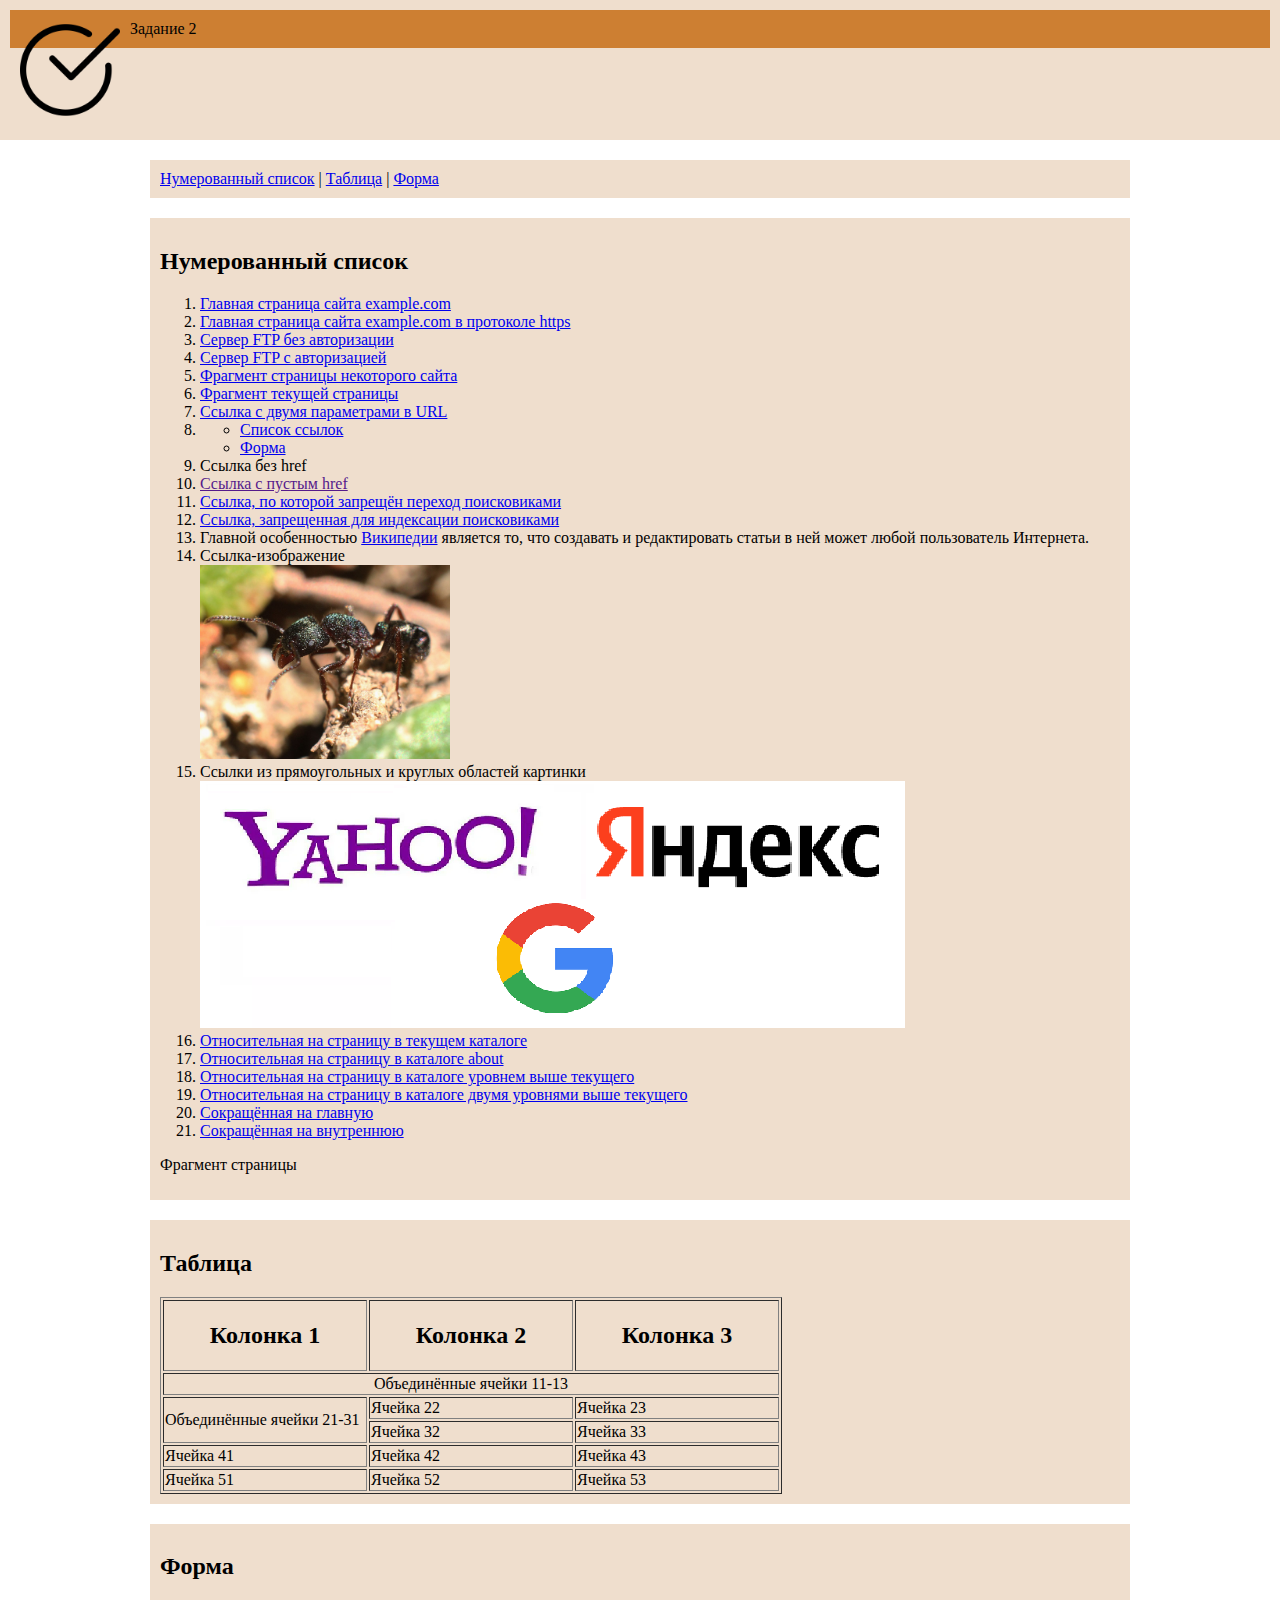
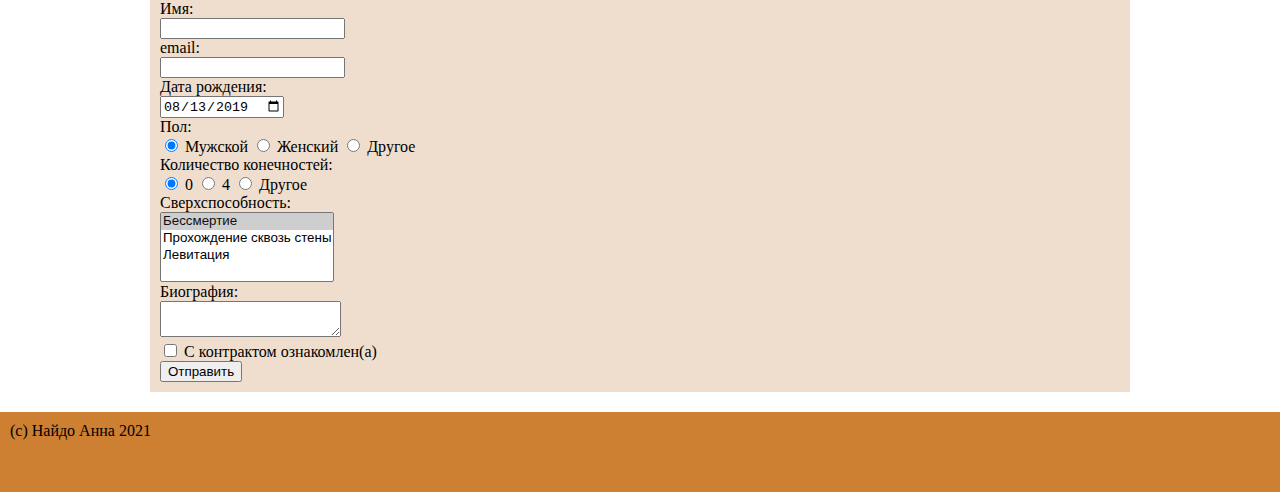
==== index.html @ ca18903a "Update index.html" ====
<!DOCTYPE html>

<html lang="ru">
 
  <head>
    <title>Задание 2</title>
  </head>
 
 <style>
   @import url("style.css");
 </style>

  <body style="margin:0;">
   
  <header>
    <div style="max-width:100%; margin:0 auto; background-color:#efdecd; padding: 10px; height:120px;">
       <img style="float:left; margin:10px; width:100px; height:100px;" src="img3.png" alt="Описание картинки для скрин-ридеров и поисковиков" />
       <div style="background-color:#cd7f32; padding:10px;">Задание 2</div>
    </div>
  </header>
   
<div style="max-width:960px; background-color:#efdecd; margin: 0 auto; margin-top:20px; padding:10px;">
   <nav><a href="#n1">Нумерованный список</a> | <a href="#n2">Таблица</a> | <a href="#n3">Форма</a></nav>
</div>
   
<div style="max-width:960px; background-color:#efdecd; margin: 0 auto; margin-top:20px; padding:10px;">
    <h2 id = "n1">Нумерованный список</h2>
    <ol>
      <li><a href="http://example.com">Главная страница сайта example.com</a></li>
      <li><a href="https://example.com">Главная страница сайта example.com в протоколе https</a></li>
      <li><a href="ftp://tavalik.ru/Temp/file.txt">Сервер FTP без авторизации</a></li>
      <li><a href="ftp://user:pass123@tavalik.ru/Temp/file.txt">Сервер FTP с авторизацией</a></li>
      <li><a href="http://example.com#p1">Фрагмент страницы некоторого сайта</a></li>
      <li><a href="#p2">Фрагмент текущей страницы</a></li>
      <li><a href="http://www.onlinestore.com?product=socks&color=black">Ссылка с двумя параметрами в URL</a></li>
      <li>
        <ul>
          <li><a href="#n1" title="список ссылок">Список ссылок</a></li>
          <li><a href="#n3" title="форма">Форма</a></li>
        </ul>
      </li>
      <li><a>Ссылка без href</a></li>
      <li><a href="">Ссылка с пустым href</a></li>
      <li><a href="http://example.com" rel="nofollow">Ссылка, по которой запрещён переход поисковиками</a></li>
      <li><noindex><a href="http://example.com">Ссылка, запрещенная для индексации поисковиками</a></noindex></li>
      <li>Главной особенностью <a href="https://ru.wikipedia.org/wiki/">Википедии</a> является то, что создавать и редактировать статьи в ней может любой пользователь Интернета.</li>
      <li>Ссылка-изображение<br />
          <a href="https://en.wikipedia.org/wiki/Green-head_ant" target="_blank"><img src="img1.jpg" alt="Зеленоголовый муравей" style="width: 250px;" /></a></li>
      <li>Cсылки из прямоугольных и круглых областей картинки<br />
          <img src="img2.png" alt="searching" style="width: 705px;" usemap="#map">
          <map name="map">
          <area shape="rect" coords="23,22,337,101" href="https://www.yahoo.com/" alt="Yahoo" target="_blank">
          <area shape="rect" coords="393,26,689,97" href="https://yandex.ru/" alt="Yandex" target="_blank">
          <area shape="circle" coords="356,175,59" href="https://www.google.ru/" alt="Google" target="_blank">
      </map></li>
      <li><a href="Page.html">Относительная на страницу в текущем каталоге</a></li>
      <li><a href="about/Page.html">Относительная на страницу в каталоге about</a></li>
      <li><a href="../Page.html">Относительная на страницу в каталоге уровнем выше текущего</a></li>
      <li><a href="../../Page.html">Относительная на страницу в каталоге двумя уровнями выше текущего</a></li>
      <li><a href="/">Сокращённая на главную</a></li>
      <li><a href="/info">Сокращённая на внутреннюю</a></li>
    </ol>
    
    <p id="p2">Фрагмент страницы</p>
</div>
   
<div style="max-width:960px; background-color:#efdecd; margin: 0 auto; margin-top:20px; padding:10px;">
    <h2 id="n2">Таблица</h2>
    <table border="1">
      <tr>
        <th width="200"><h2>Колонка 1</h2></th>
        <th width="200"><h2>Колонка 2</h2></th>
        <th width="200"><h2>Колонка 3</h2></th>
      </tr>
      <tr>
        <td colspan="3" align="center">Объединённые ячейки 11-13</td>
      </tr>
      <tr>
        <td rowspan="2">Объединённые ячейки 21-31</td>
        <td>Ячейка 22</td>
        <td>Ячейка 23</td>
      </tr>
      <tr>
        <td>Ячейка 32</td>
        <td>Ячейка 33</td>
      </tr>
      <tr>
        <td>Ячейка 41</td>
        <td>Ячейка 42</td>
        <td>Ячейка 43</td>
      </tr>
      <tr>
        <td>Ячейка 51</td>
        <td>Ячейка 52</td>
        <td>Ячейка 53</td>
      </tr>
    </table>
    
</div>
   
<div style="max-width:960px; background-color:#efdecd; margin: 0 auto; margin-top:20px; padding:10px;">
    <h2 id="n3">Форма</h2>

    <form action="/"
      method="POST">

      <label>
        Имя:<br />
        <input name="field-name-1"
          value="" />
      </label><br />

      <label>
        email:<br />
        <input name="field-email"
          value=""
          type="email" />
      </label><br />

      <label>
        Дата рождения:<br />
        <input name="field-date"
          value="2019-08-13"
          type="date" />
      </label><br />
      
      Пол:<br />
      <label><input type="radio" checked="checked"
        name="radio-group-1" value="Значение1" />
        Мужской</label>
      <label><input type="radio"
        name="radio-group-1" value="Значение1" />
        Женский</label>
      <label><input type="radio"
        name="radio-group-1" value="Значение2" />
        Другое</label><br />
      
      Количество конечностей:<br />
      <label><input type="radio" checked="checked"
        name="radio-group-2" value="Значение1" />
        0</label>
      <label><input type="radio"
        name="radio-group-2" value="Значение2" />
        4</label>
      <label><input type="radio"
        name="radio-group-2" value="Значение2" />
        Другое</label><br />
      
      <label>
        Сверхспособность:
        <br />
        <select name="field-name-4[]"
          multiple="multiple">
          <option value="Значение1" selected="selected">Бессмертие</option>
          <option value="Значение2">Прохождение сквозь стены</option>
          <option value="Значение3">Левитация</option>
        </select>
      </label><br />

      <label>
        Биография:<br />
        <textarea name="field-name-2"></textarea>
      </label><br />

      <label><input type="checkbox"
        name="check-1" />
        С контрактом ознакомлен(а)</label><br />

      <input type="submit" value="Отправить" />
    </form>
 </div>

  </body>
 
 <footer>
  <div style="width:100%; background-color:#cd7f32; margin-top:20px; padding: 10px; height:60px;">(с) Найдо Анна 2021</div>
 </footer>

</html>
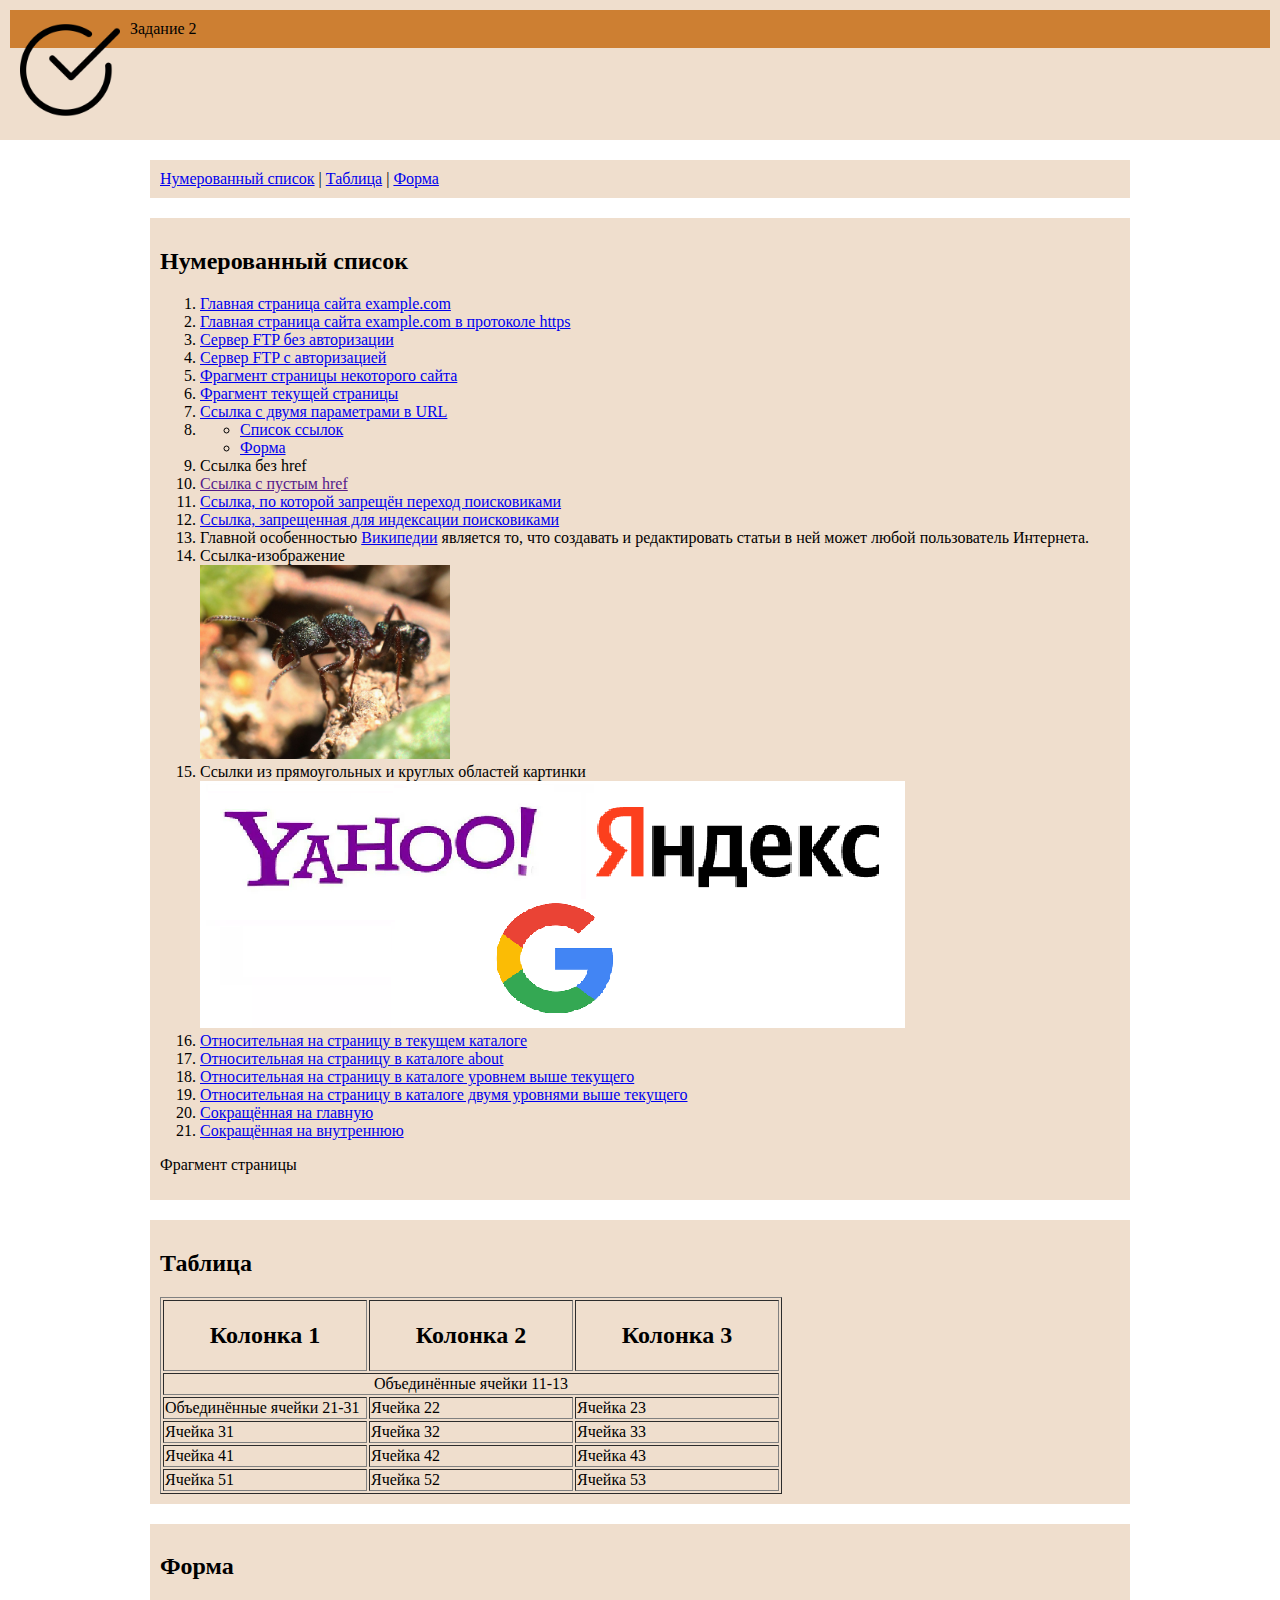
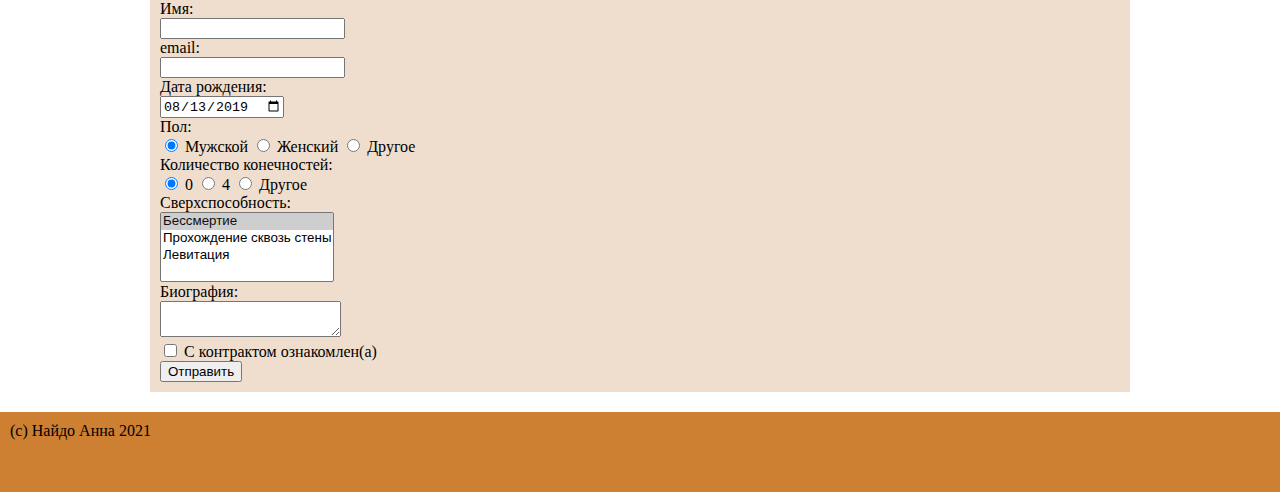
==== commit f320ebfd: "Update index.html" ====
--- a/index.html
+++ b/index.html
@@ -76,11 +76,12 @@
         <td colspan="3" align="center">Объединённые ячейки 11-13</td>
       </tr>
       <tr>
-        <td rowspan="2">Объединённые ячейки 21-31</td>
+        <td>Объединённые ячейки 21-31</td>
         <td>Ячейка 22</td>
         <td>Ячейка 23</td>
       </tr>
       <tr>
+        <td>Ячейка 31</td>
         <td>Ячейка 32</td>
         <td>Ячейка 33</td>
       </tr>
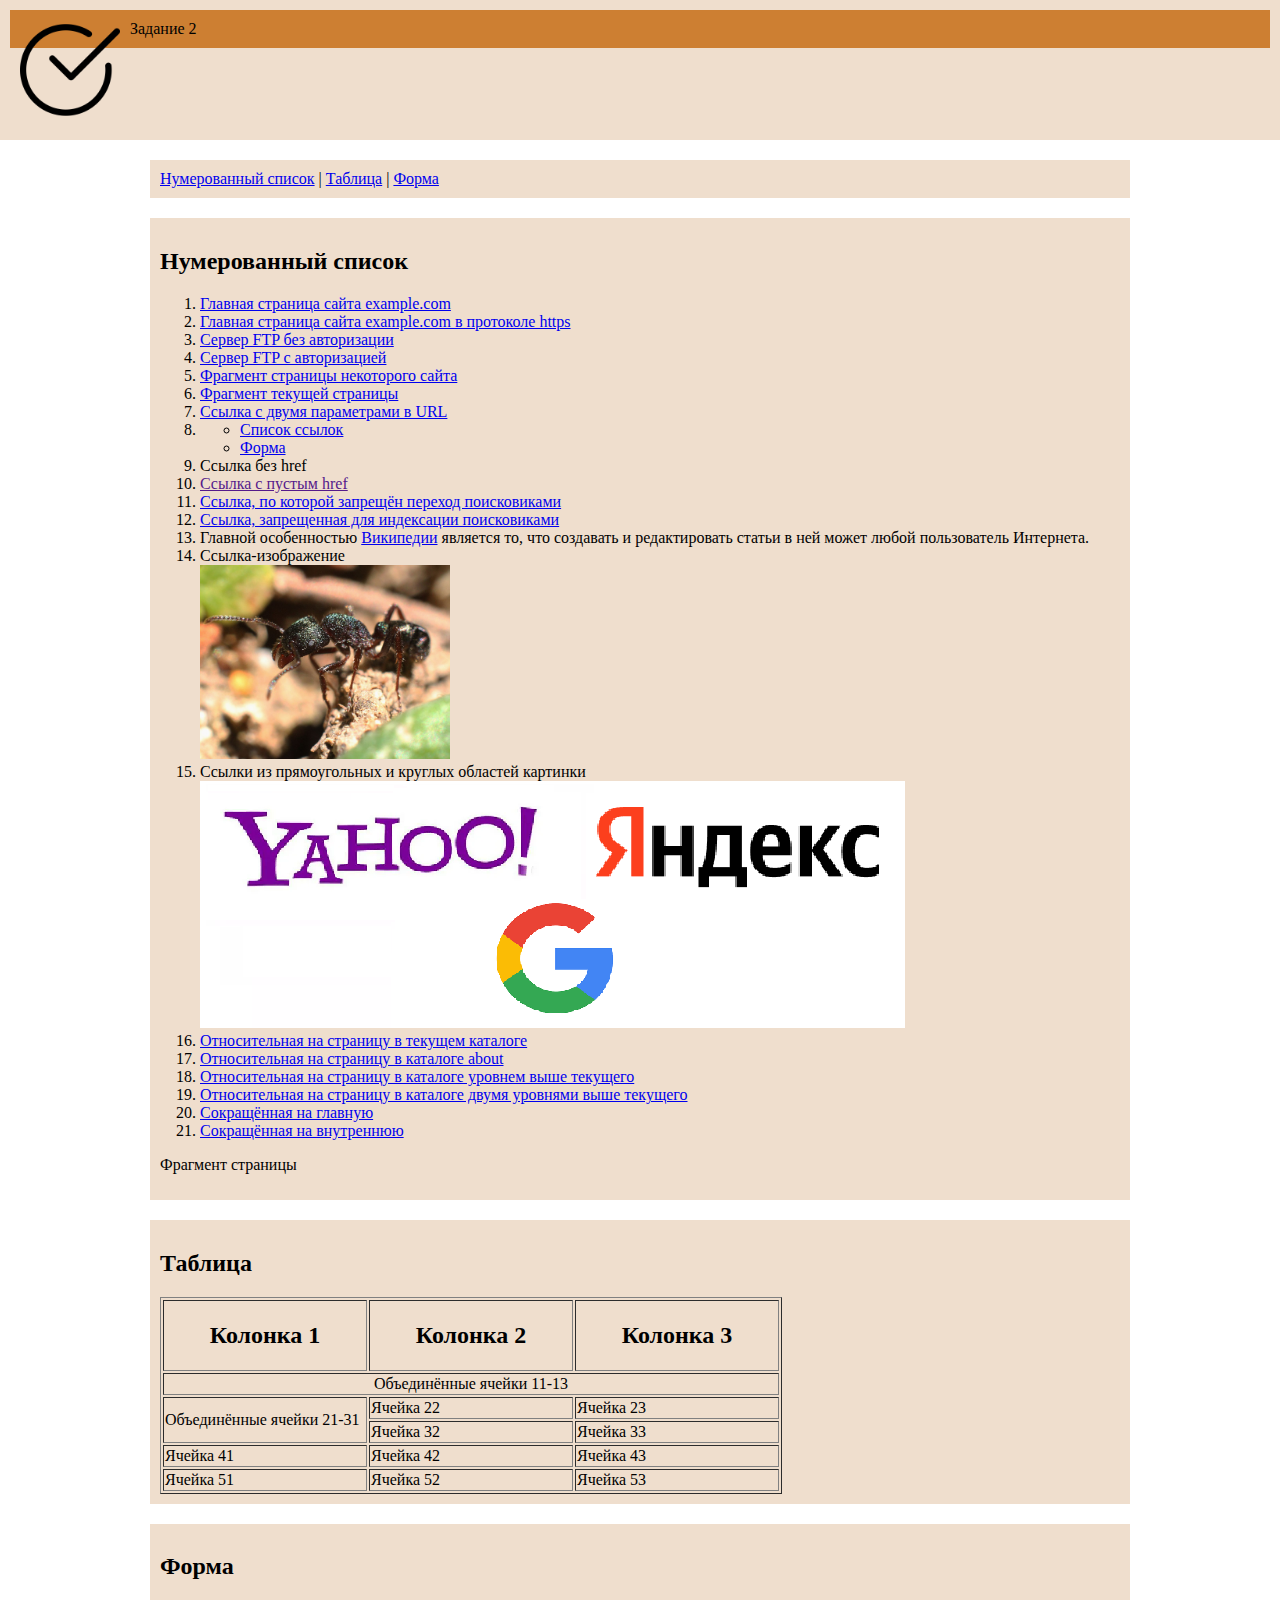
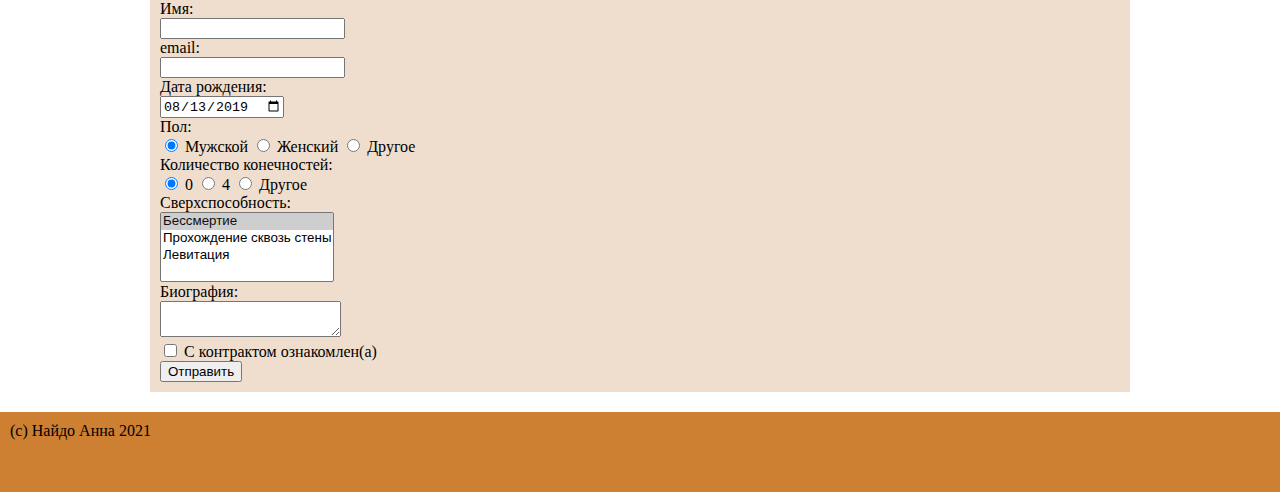
==== commit e0c5fadd: "Update index.html" ====
--- a/index.html
+++ b/index.html
@@ -76,12 +76,11 @@
         <td colspan="3" align="center">Объединённые ячейки 11-13</td>
       </tr>
       <tr>
-        <td>Объединённые ячейки 21-31</td>
+        <td rowspan="2">Объединённые ячейки 21-31</td>
         <td>Ячейка 22</td>
         <td>Ячейка 23</td>
       </tr>
       <tr>
-        <td>Ячейка 31</td>
         <td>Ячейка 32</td>
         <td>Ячейка 33</td>
       </tr>
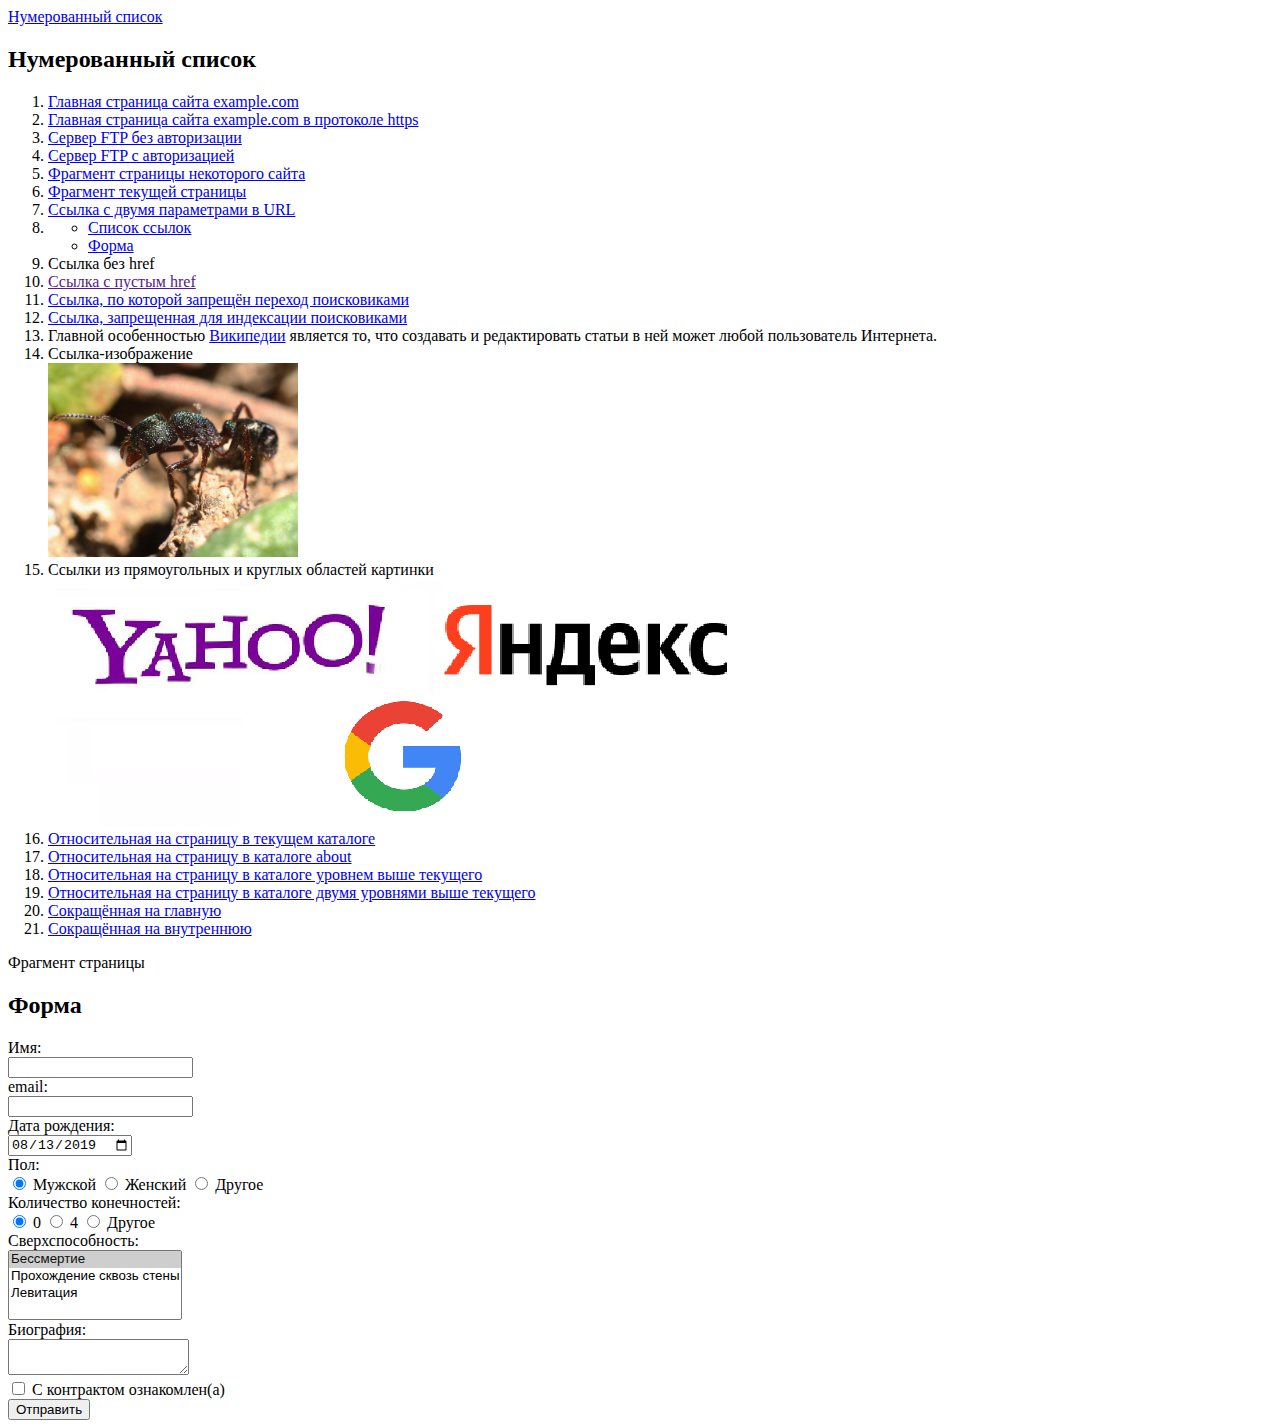
==== commit 6a95910c: "Update index.html" ====
--- a/index.html
+++ b/index.html
@@ -5,26 +5,12 @@
   <head>
     <title>Задание 2</title>
   </head>
+
+  <body>
+   
+<a href="#n1">Нумерованный список</a>
  
- <style>
-   @import url("style.css");
- </style>
-
-  <body style="margin:0;">
-   
-  <header>
-    <div style="max-width:100%; margin:0 auto; background-color:#efdecd; padding: 10px; height:120px;">
-       <img style="float:left; margin:10px; width:100px; height:100px;" src="img3.png" alt="Описание картинки для скрин-ридеров и поисковиков" />
-       <div style="background-color:#cd7f32; padding:10px;">Задание 2</div>
-    </div>
-  </header>
-   
-<div style="max-width:960px; background-color:#efdecd; margin: 0 auto; margin-top:20px; padding:10px;">
-   <nav><a href="#n1">Нумерованный список</a> | <a href="#n2">Таблица</a> | <a href="#n3">Форма</a></nav>
-</div>
-   
-<div style="max-width:960px; background-color:#efdecd; margin: 0 auto; margin-top:20px; padding:10px;">
-    <h2 id = "n1">Нумерованный список</h2>
+<h2 id = "n1">Нумерованный список</h2>
     <ol>
       <li><a href="http://example.com">Главная страница сайта example.com</a></li>
       <li><a href="https://example.com">Главная страница сайта example.com в протоколе https</a></li>
@@ -62,43 +48,7 @@
     </ol>
     
     <p id="p2">Фрагмент страницы</p>
-</div>
    
-<div style="max-width:960px; background-color:#efdecd; margin: 0 auto; margin-top:20px; padding:10px;">
-    <h2 id="n2">Таблица</h2>
-    <table border="1">
-      <tr>
-        <th width="200"><h2>Колонка 1</h2></th>
-        <th width="200"><h2>Колонка 2</h2></th>
-        <th width="200"><h2>Колонка 3</h2></th>
-      </tr>
-      <tr>
-        <td colspan="3" align="center">Объединённые ячейки 11-13</td>
-      </tr>
-      <tr>
-        <td rowspan="2">Объединённые ячейки 21-31</td>
-        <td>Ячейка 22</td>
-        <td>Ячейка 23</td>
-      </tr>
-      <tr>
-        <td>Ячейка 32</td>
-        <td>Ячейка 33</td>
-      </tr>
-      <tr>
-        <td>Ячейка 41</td>
-        <td>Ячейка 42</td>
-        <td>Ячейка 43</td>
-      </tr>
-      <tr>
-        <td>Ячейка 51</td>
-        <td>Ячейка 52</td>
-        <td>Ячейка 53</td>
-      </tr>
-    </table>
-    
-</div>
-   
-<div style="max-width:960px; background-color:#efdecd; margin: 0 auto; margin-top:20px; padding:10px;">
     <h2 id="n3">Форма</h2>
 
     <form action="/"
@@ -168,13 +118,8 @@
 
       <input type="submit" value="Отправить" />
     </form>
- </div>
 
   </body>
- 
- <footer>
-  <div style="width:100%; background-color:#cd7f32; margin-top:20px; padding: 10px; height:60px;">(с) Найдо Анна 2021</div>
- </footer>
 
 </html>
  
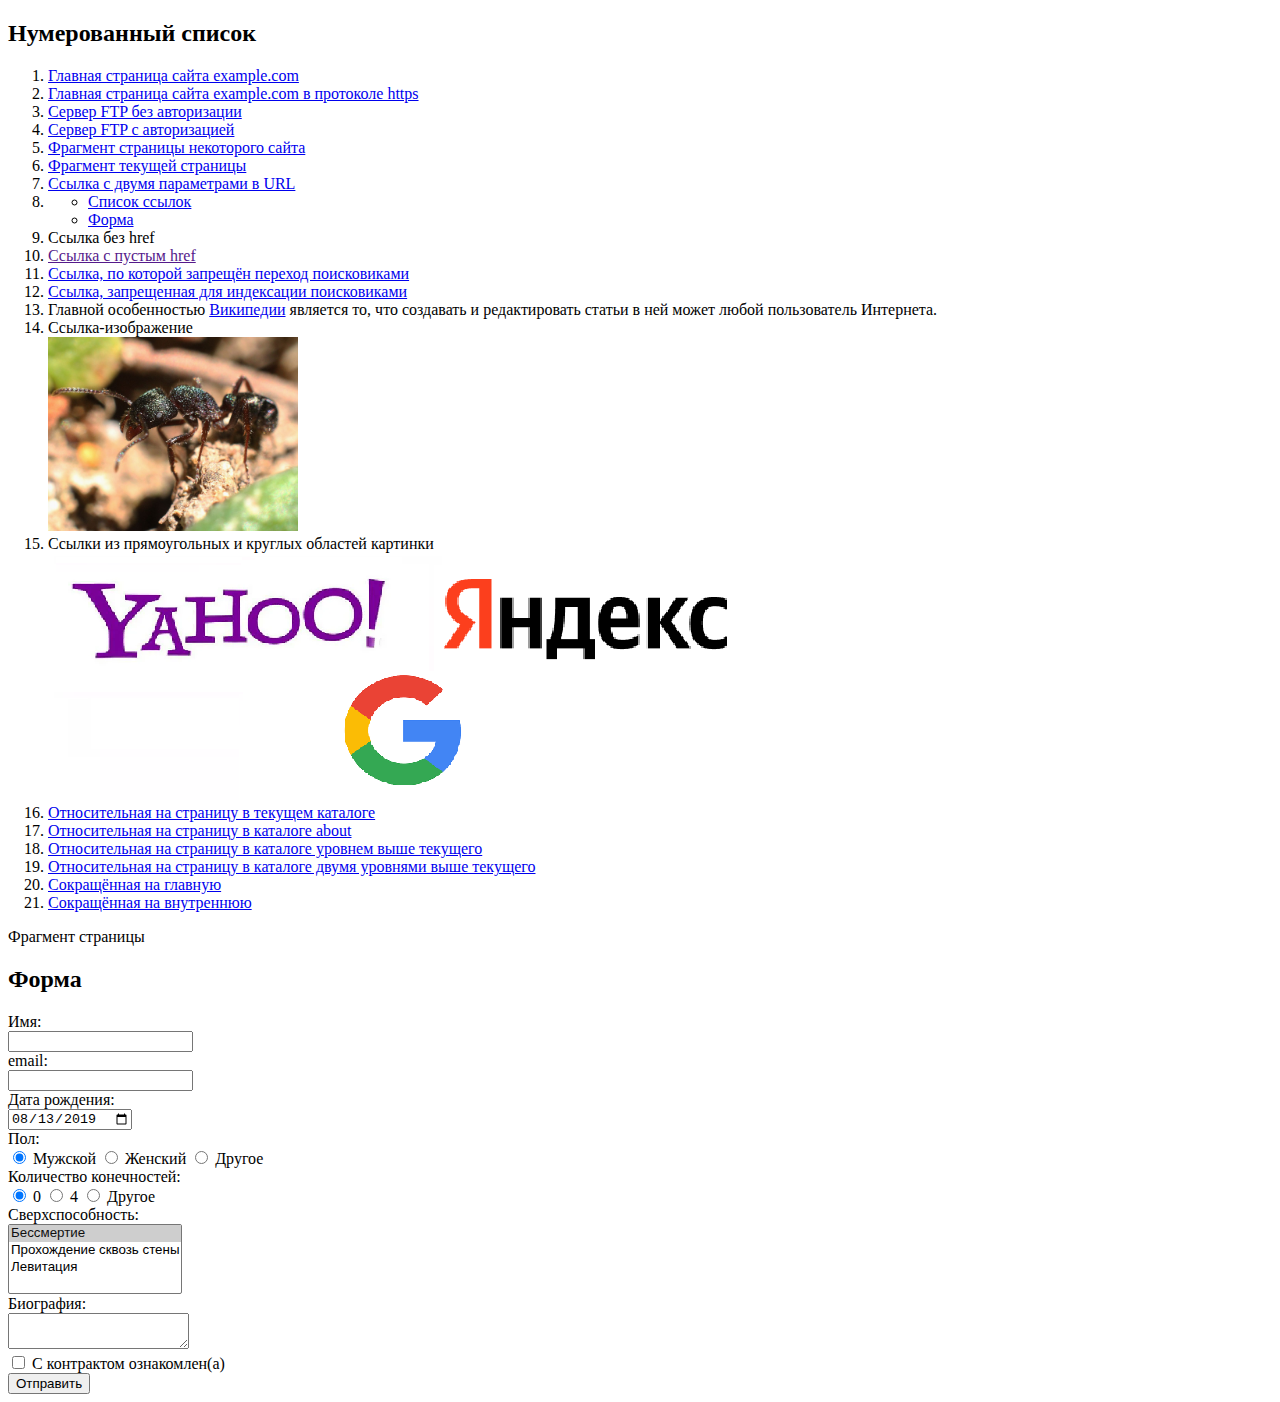
==== commit 5a5801c9: "Update index.html" ====
--- a/index.html
+++ b/index.html
@@ -3,12 +3,10 @@
 <html lang="ru">
  
   <head>
-    <title>Задание 2</title>
+    <title>Задание 1</title>
   </head>
 
   <body>
-   
-<a href="#n1">Нумерованный список</a>
  
 <h2 id = "n1">Нумерованный список</h2>
     <ol>
@@ -22,7 +20,7 @@
       <li>
         <ul>
           <li><a href="#n1" title="список ссылок">Список ссылок</a></li>
-          <li><a href="#n3" title="форма">Форма</a></li>
+          <li><a href="#n2" title="форма">Форма</a></li>
         </ul>
       </li>
       <li><a>Ссылка без href</a></li>
@@ -49,7 +47,7 @@
     
     <p id="p2">Фрагмент страницы</p>
    
-    <h2 id="n3">Форма</h2>
+<h2 id="n2">Форма</h2>
 
     <form action="/"
       method="POST">
